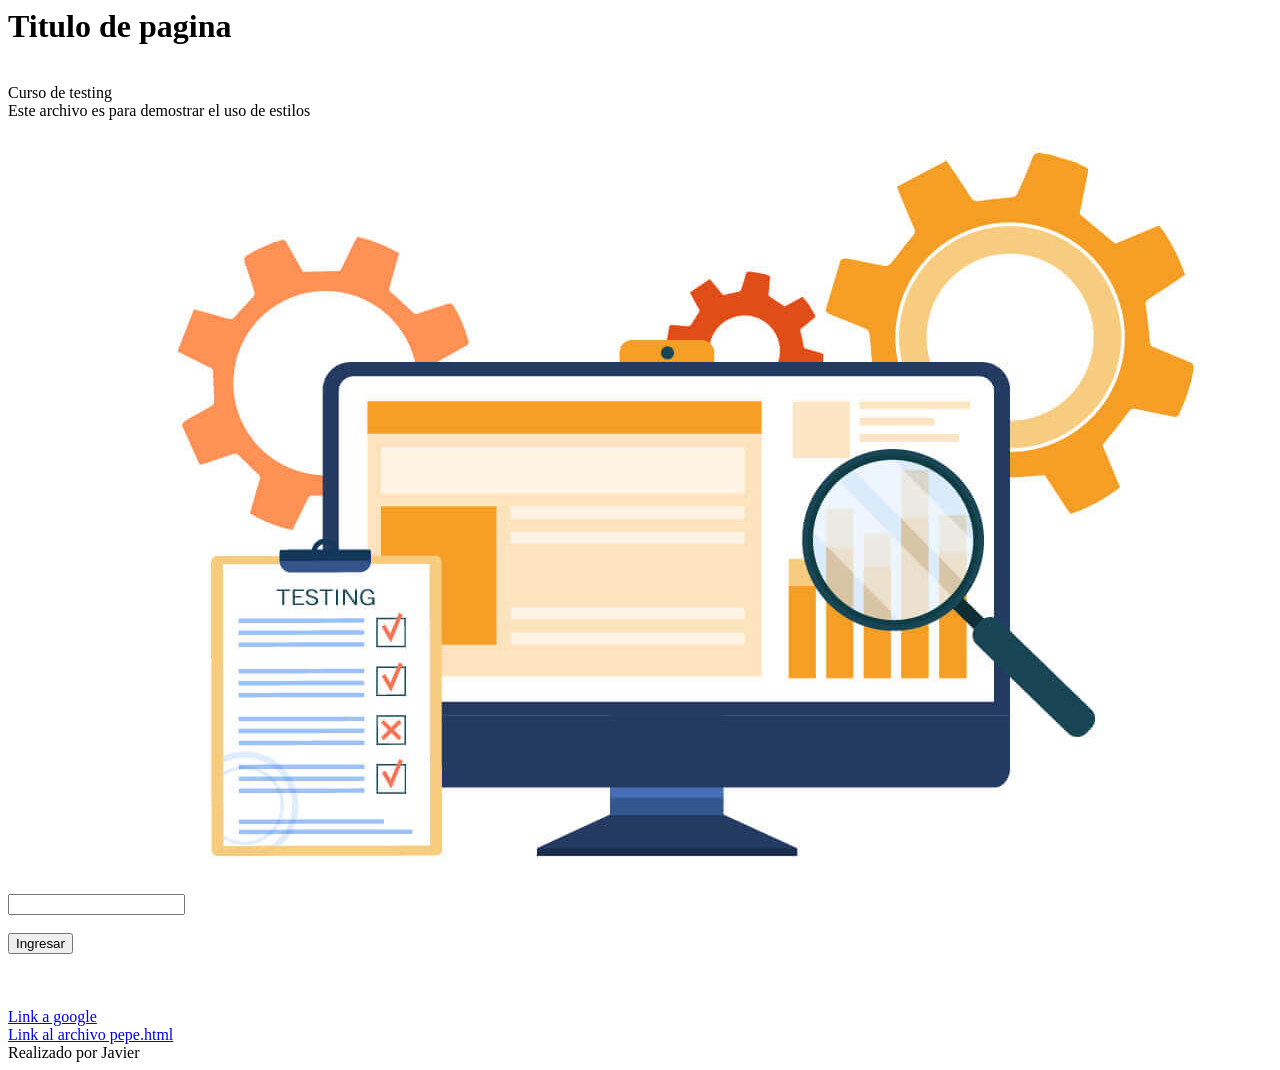
==== index.html @ 8b28ca96 "Add files via upload" ====
<HTML>
<head>
    <link href="estilos.css" rel="stylesheet">
    <script src= "mijs.js"></script>
    <title>curso testing</title>
</head>
<BODY>
<h1> Titulo de pagina</h1>
<br>

<div class="titulo">
Curso de testing
</div>

<div class="subtitulo">
   Este archivo es para demostrar el uso de estilos
</div>
<br>

<img src="testing.jpg"/>
    
<br>
<br>
<br>
<div class="ingreso">
<input type="text" name="ingreso">

<br>
<br>
<input type="submit" name="boton" value="Ingresar">
<br>
<br>
</div>
<br>
<br>

<a href="https://www.google.com"> Link a google</a>
<br>
<a href="pepe.html"> Link al archivo pepe.html</a>
</BODY>

<footer>
Realizado por Javier
</footer>


</HTML>
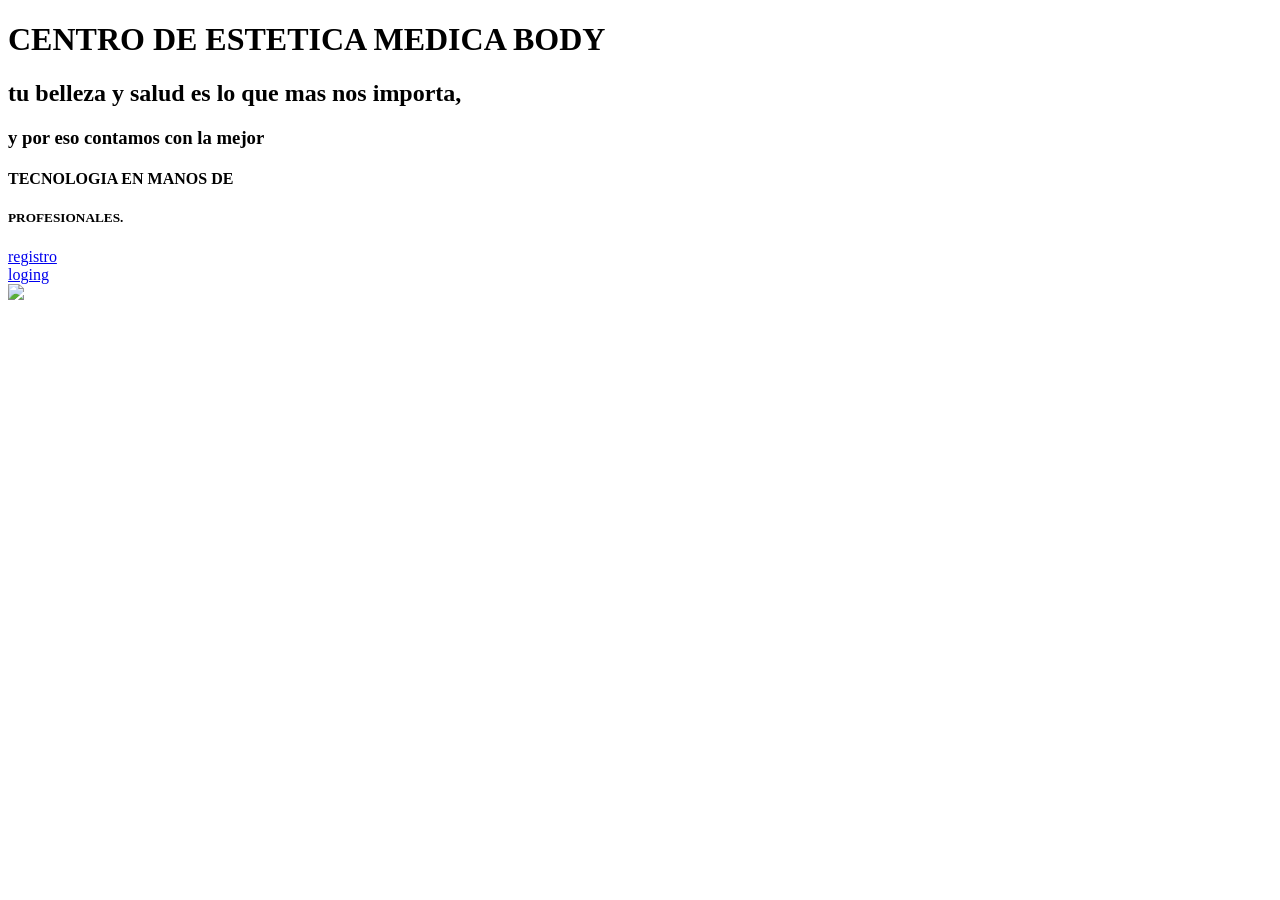
==== commit aa2f83b1: "prueba23.3" ====
--- a/index.html
+++ b/index.html
@@ -1,47 +1,21 @@
-<HTML>
-<head>
-    <link href="estilos.css" rel="stylesheet">
-    <script src= "mijs.js"></script>
-    <title>curso testing</title>
-</head>
-<BODY>
-<h1> Titulo de pagina</h1>
-<br>
-
-<div class="titulo">
-Curso de testing
-</div>
-
-<div class="subtitulo">
-   Este archivo es para demostrar el uso de estilos
-</div>
-<br>
-
-<img src="testing.jpg"/>
-    
-<br>
-<br>
-<br>
-<div class="ingreso">
-<input type="text" name="ingreso">
-
-<br>
-<br>
-<input type="submit" name="boton" value="Ingresar">
-<br>
-<br>
-</div>
-<br>
-<br>
-
-<a href="https://www.google.com"> Link a google</a>
-<br>
-<a href="pepe.html"> Link al archivo pepe.html</a>
-</BODY>
-
-<footer>
-Realizado por Javier
-</footer>
-
-
-</HTML>+<!DOCTYPE html>
+<head>
+        
+    <link rel="stylesheet" href="estilos1.css">
+</head>
+<body>
+
+    <h1>CENTRO DE ESTETICA MEDICA BODY</h1>
+    <h2> tu belleza y salud es lo que mas nos importa,</h2>
+    <h3> y por eso contamos con la mejor</h3>
+    <h4> TECNOLOGIA EN MANOS DE</h4>    
+    <h5> PROFESIONALES.</h5>
+    <a href="registro.html">registro</a>
+    <br/>
+    <a href="login.html">loging</a>
+    <br/>
+    <img src="cuerpocongirasol.jpg">
+    <div class="caja1">     
+</div>
+</body>
+</html>
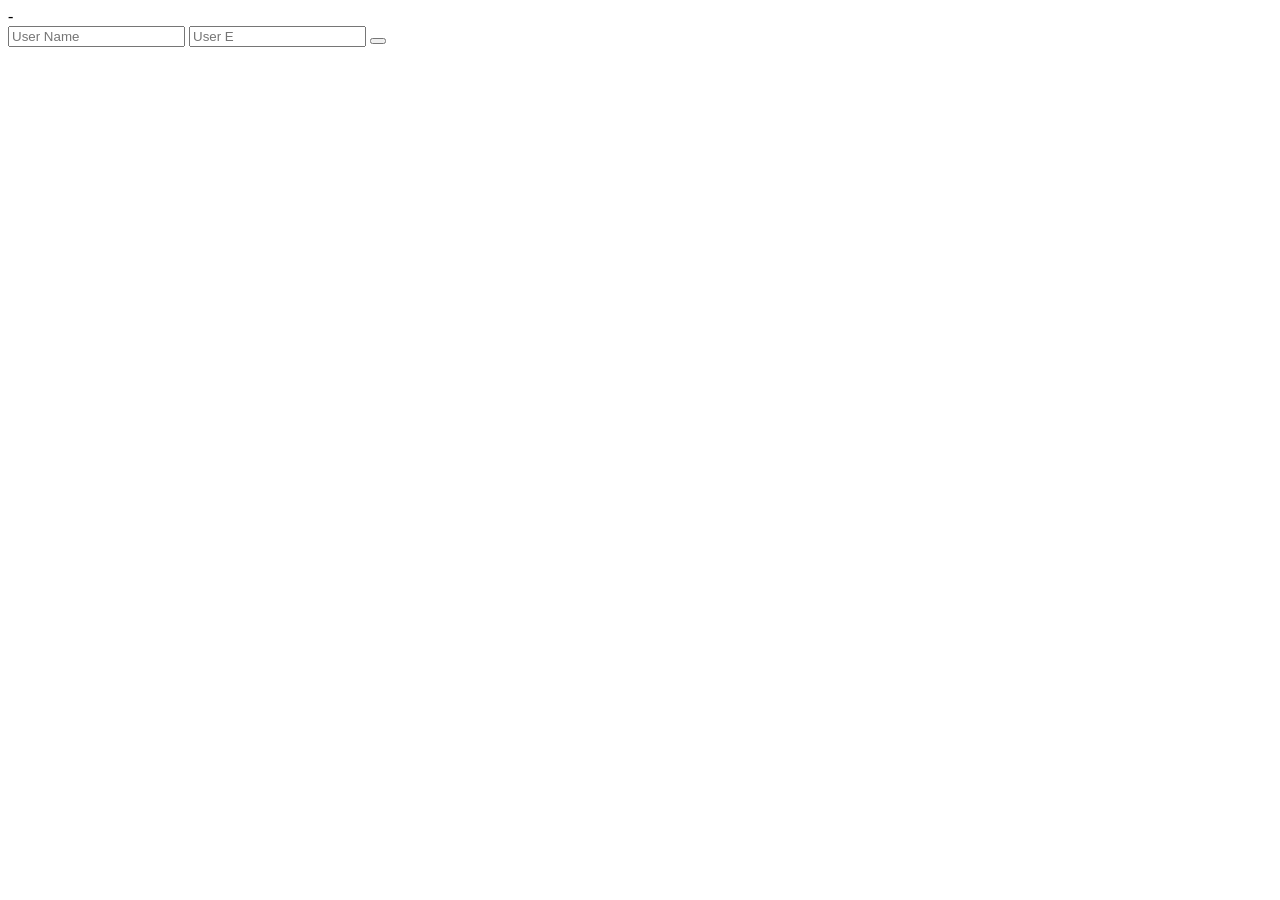
==== commit 4cae9613: "clase30" ====
--- a/index.html
+++ b/index.html
@@ -1,21 +1,23 @@
 <!DOCTYPE html>
+<html lang="en">
 <head>
+    <meta charset="UTF=8">
+    <meta name="viewport" content="width=device-width, initial-scale=1.0">
+    <meta http-equiv="X-UA-Compatible" content="ie=edge">
+    <link rel="stylesheet" href="css/bootstrap.css">
+    <link rel="stylesheet" href="css/fonts.css">
+    <script src="js/jquery.js"></script>
+    <script src="js/bootstrap.js"></script>
+    <script src="js/vacio.js"></script>
+
+</head>-
+<body>
+    <form>
+        <input type="text" placeholder="User Name" id="UserName">
+        <input type="email" placeholder="User E" mailid="UserEmail">
+        <button type="button" class="btn btn-success" id ="btn-register">
+
         
-    <link rel="stylesheet" href="estilos1.css">
-</head>
-<body>
-
-    <h1>CENTRO DE ESTETICA MEDICA BODY</h1>
-    <h2> tu belleza y salud es lo que mas nos importa,</h2>
-    <h3> y por eso contamos con la mejor</h3>
-    <h4> TECNOLOGIA EN MANOS DE</h4>    
-    <h5> PROFESIONALES.</h5>
-    <a href="registro.html">registro</a>
-    <br/>
-    <a href="login.html">loging</a>
-    <br/>
-    <img src="cuerpocongirasol.jpg">
-    <div class="caja1">     
-</div>
+    </form>
 </body>
 </html>
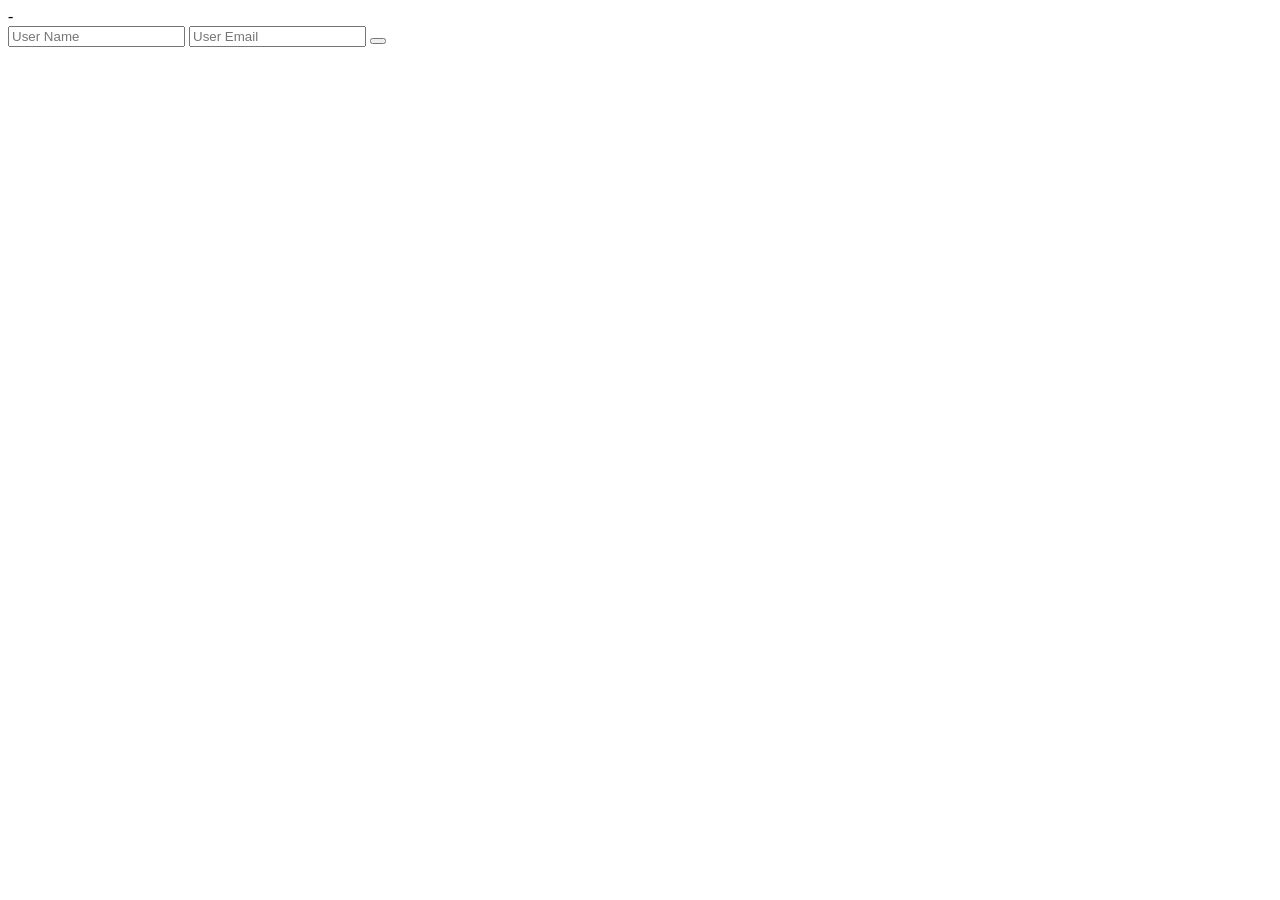
==== commit 2ecdf9cf: "hoy 25" ====
--- a/index.html
+++ b/index.html
@@ -9,12 +9,13 @@
     <script src="js/jquery.js"></script>
     <script src="js/bootstrap.js"></script>
     <script src="js/vacio.js"></script>
+    
 
 </head>-
 <body>
     <form>
         <input type="text" placeholder="User Name" id="UserName">
-        <input type="email" placeholder="User E" mailid="UserEmail">
+        <input type="email" placeholder="User Email" mailid="UserEmail">
         <button type="button" class="btn btn-success" id ="btn-register">
 
         
